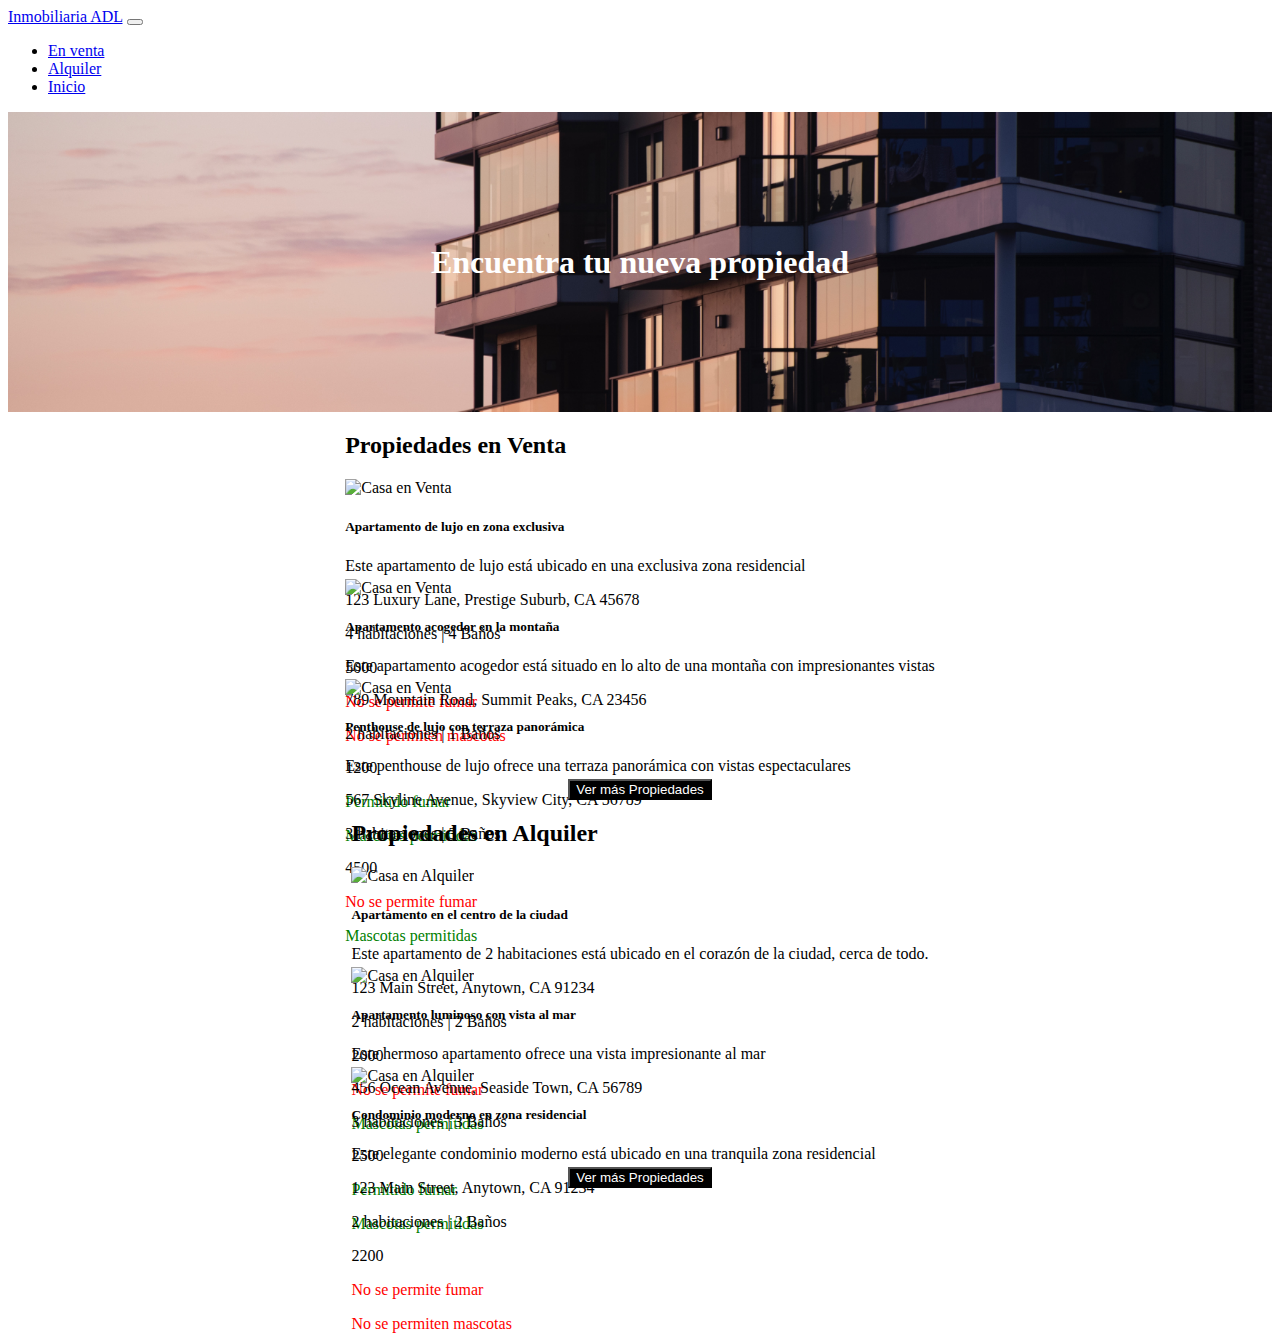
==== index.html @ 9c8ea227 "Carga completa" ====
<!DOCTYPE html>
<html lang="en">
  <head>
    <meta charset="UTF-8" />
    <meta name="viewport" content="width=device-width, initial-scale=1.0" />
    <title>Desafío - Inmobiliaria</title>
    <!-- CSS -->
    <link rel="stylesheet" href="./asset/css/estilos.css" />
    <!-- Bootstrap CDN -->
    <link
      href="https://cdn.jsdelivr.net/npm/bootstrap@5.3.1/dist/css/bootstrap.min.css"
      rel="stylesheet"
      integrity="sha384-4bw+/aepP/YC94hEpVNVgiZdgIC5+VKNBQNGCHeKRQN+PtmoHDEXuppvnDJzQIu9"
      crossorigin="anonymous"/>
  </head>

  <body>

    <nav class="navbar navbar-expand-lg bg-body-tertiary">
      <div class="container">
        <a class="navbar-brand" href="#">Inmobiliaria ADL</a>
        <button
          class="navbar-toggler"
          type="button"
          data-bs-toggle="collapse"
          data-bs-target="#navbarTogglerDemo02"
          aria-controls="navbarTogglerDemo02"
          aria-expanded="false"
          aria-label="Toggle navigation">
          <span class="navbar-toggler-icon"></span>
        </button>
        <div class="collapse navbar-collapse" id="navbarTogglerDemo02">
          <ul class="navbar-nav me-auto mb-2 mb-lg-0">
            <!-- <li class="nav-item">
                <a class="nav-link active" aria-current="page" href="#">Home</a>
              </li> -->
            <li class="nav-item">
              <a class="nav-link" href="./propiedades_venta.html">En venta</a>
            </li>
            <li class="nav-item">
              <a class="nav-link" href="./propiedades_alquiler.html">Alquiler</a>
            </li>
            <li class="nav-item">
              <a class="nav-link" href="./index.html">Inicio</a>
            </li>
          </ul>
        </div>
      </div>
    </nav>

    <main class="container-fluid main-section">
        <h1 class="text-white">Encuentra tu nueva propiedad</h1>
    </main>  

    <section class="big_container">
      <div class="container mt-5">
          <h2>Propiedades en Venta</h2>
          <div class="row" id="ventaindex">
          </div>
      </div>
      <div id="boton_1"></div>
    </section>

    <section class="big_container">
        <div class="container mt-5">
          <h2>Propiedades en Alquiler</h2>
          <div class="row" id="alquilerindex">
          </div>
        </div>
        <div id="boton_2"></div>
    </section>


        <!-- Font awesome -->
        <script src="https://kit.fontawesome.com/f5bdbb41e0.js" crossorigin="anonymous"></script>
        <!-- Bootstrap JS -->
        <script src="https://cdn.jsdelivr.net/npm/bootstrap@5.3.1/dist/js/bootstrap.bundle.min.js"
        integrity="sha384-HwwvtgBNo3bZJJLYd8oVXjrBZt8cqVSpeBNS5n7C8IVInixGAoxmnlMuBnhbgrkm" crossorigin="anonymous"></script>
        <!-- Js -->
        <script src="./asset/js/principal.js"></script>
</body>
</html>
---- asset/css/estilos.css ----
.main-section {
    background-image: url('../img/img-main.jpeg');
    background-size: cover; /* La imagen cubrirá todo el ancho y largo */
    background-position: center;
    height: 300px;
    display: flex;
    align-items: center;
    justify-content: center;
    color: #fff;
    text-align: center;
}

.card {
    height: 100px;
}

.card img{
    height: 250px;
}

.big_container{
    display: flex;
    justify-content: center;
    align-items: center;
    flex-direction: column;
}

.permite{
    color: green;
}
.no_permite{
    color: red;
}
.boton{
    background-color: black;
    color: white;
}
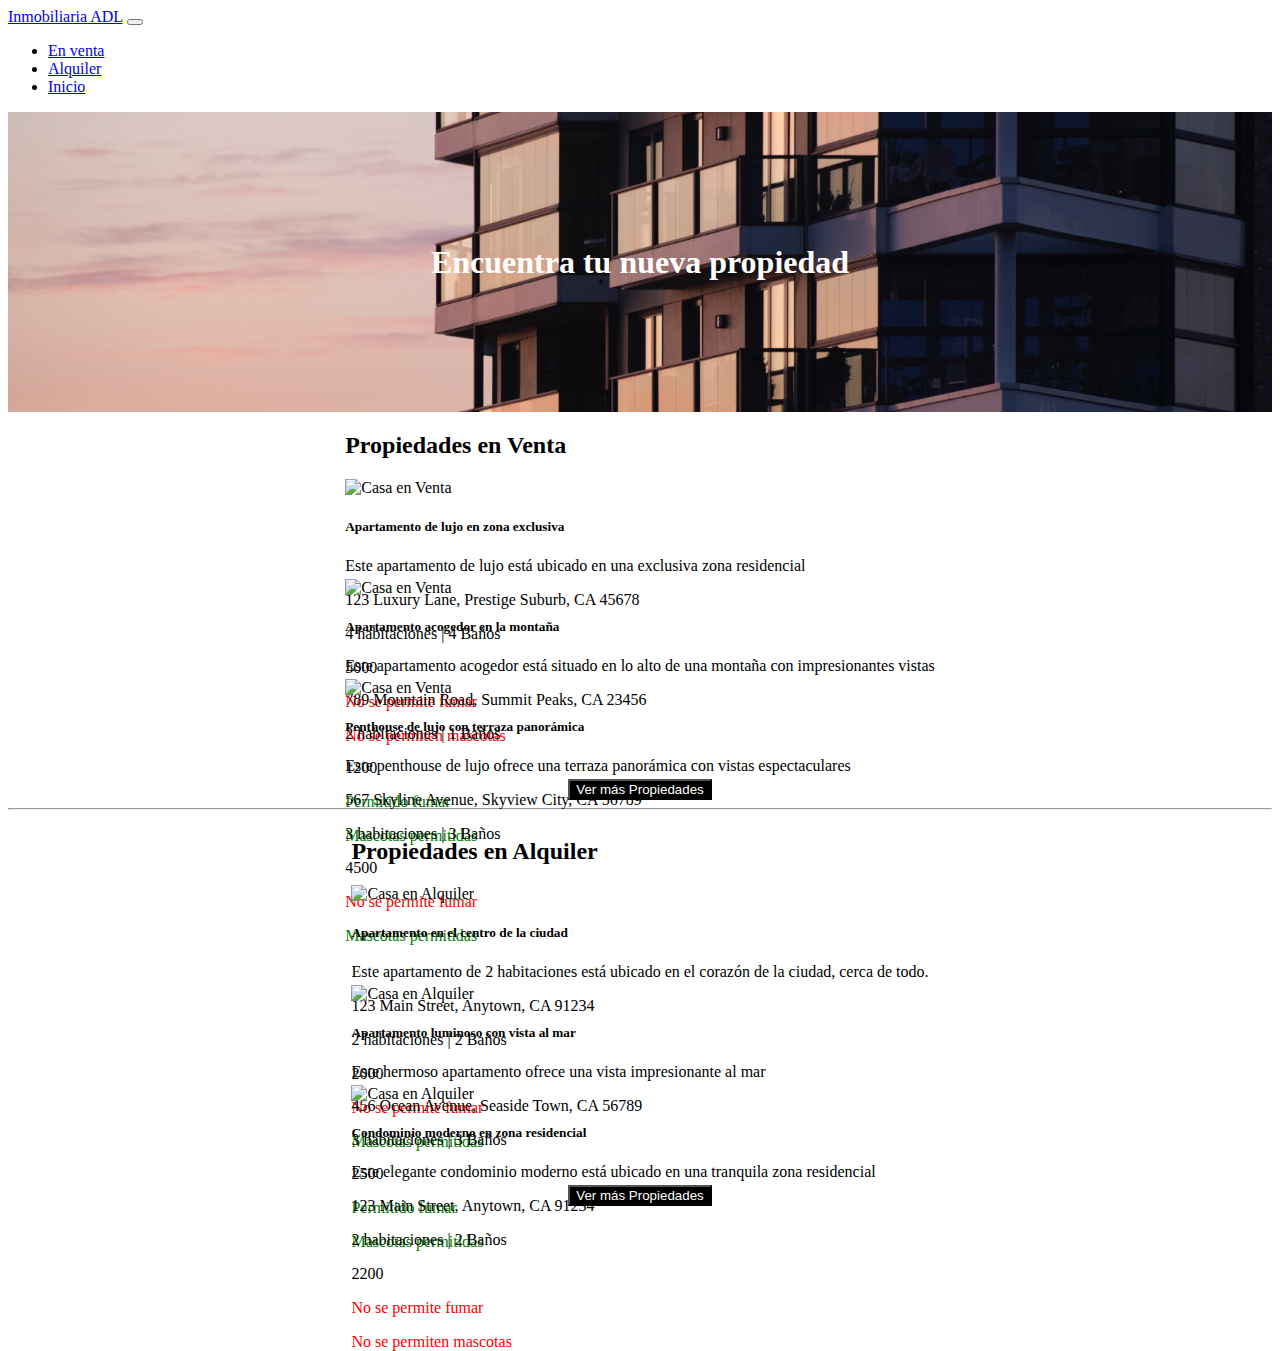
==== commit f9cae907: "Agregando Propiedades" ====
--- a/index.html
+++ b/index.html
@@ -60,7 +60,7 @@
       </div>
       <div id="boton_1"></div>
     </section>
-
+    <hr>
     <section class="big_container">
         <div class="container mt-5">
           <h2>Propiedades en Alquiler</h2>
